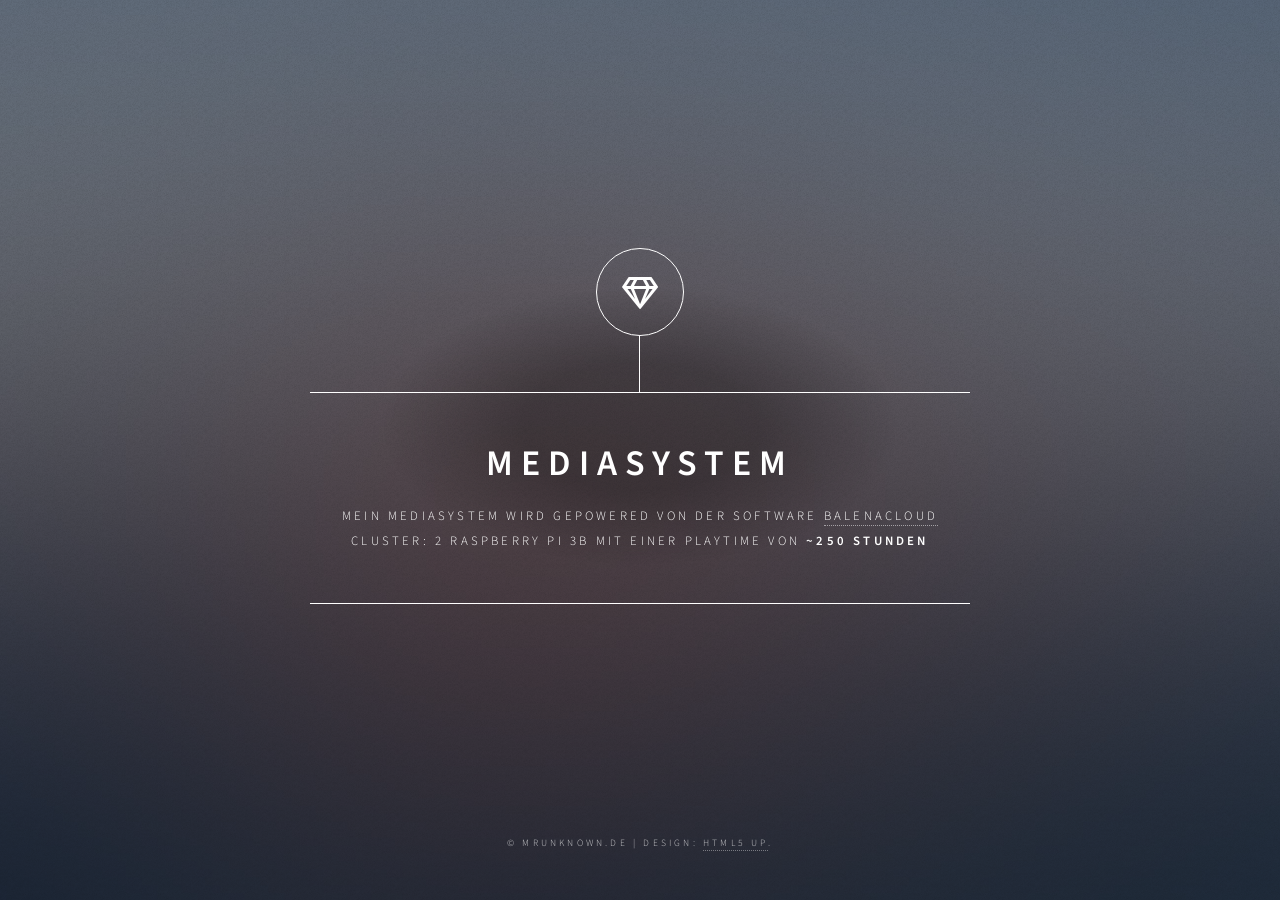
==== media.mrunknown.de/index.html @ 4bb57c74 "add subdomains xD" ====
<!DOCTYPE HTML>
<!--
	Dimension by HTML5 UP
	html5up.net | @ajlkn
	Free for personal and commercial use under the CCA 3.0 license (html5up.net/license)
-->
<html>
	<head>
		<title>Homemedia System</title>
		<meta charset="utf-8" />
		<meta name="viewport" content="width=device-width, initial-scale=1, user-scalable=no" />
		<link rel="stylesheet" href="assets/css/main.css" />
		<noscript><link rel="stylesheet" href="assets/css/noscript.css" /></noscript>
	</head>
	<body class="is-preload">

		<!-- Wrapper -->
			<div id="wrapper">

				<!-- Header -->
					<header id="header">
						<div class="logo">
							<span class="icon fa-gem"></span>
						</div>
						<div class="content">
							<div class="inner">
								<h1>Mediasystem</h1>
								<p>Mein Mediasystem wird gepowered von der Software <a href="https://balena-cloud.com">balenaCloud</a><br />
									Cluster: 2 Raspberry Pi 3b mit einer Playtime von <b>~250 Stunden</b></p>
							</div>
						</div>
					<!--<nav>
							<ul>
								<li><a href="#intro">Intro</a></li>
								<li><a href="#work">Work</a></li>
								<li><a href="#about">About</a></li>
								<li><a href="#contact">Contact</a></li>
								<!--<li><a href="#elements">Elements</a></li>-->
							</ul>
						</nav>
					</header>

				<!-- Main -->
					<div id="main">

						<!-- Intro -->
							<article id="intro">
								<h2 class="major">Intro</h2>
								<span class="image main"><img src="images/pic01.jpg" alt="" /></span>
								<p>Aenean ornare velit lacus, ac varius enim ullamcorper eu. Proin aliquam facilisis ante interdum congue. Integer mollis, nisl amet convallis, porttitor magna ullamcorper, amet egestas mauris. Ut magna finibus nisi nec lacinia. Nam maximus erat id euismod egestas. By the way, check out my <a href="#work">awesome work</a>.</p>
								<p>Lorem ipsum dolor sit amet, consectetur adipiscing elit. Duis dapibus rutrum facilisis. Class aptent taciti sociosqu ad litora torquent per conubia nostra, per inceptos himenaeos. Etiam tristique libero eu nibh porttitor fermentum. Nullam venenatis erat id vehicula viverra. Nunc ultrices eros ut ultricies condimentum. Mauris risus lacus, blandit sit amet venenatis non, bibendum vitae dolor. Nunc lorem mauris, fringilla in aliquam at, euismod in lectus. Pellentesque habitant morbi tristique senectus et netus et malesuada fames ac turpis egestas. In non lorem sit amet elit placerat maximus. Pellentesque aliquam maximus risus, vel sed vehicula.</p>
							</article>

						<!-- Work -->
							<article id="work">
								<h2 class="major">Work</h2>
								<span class="image main"><img src="images/pic02.jpg" alt="" /></span>
								<p>Adipiscing magna sed dolor elit. Praesent eleifend dignissim arcu, at eleifend sapien imperdiet ac. Aliquam erat volutpat. Praesent urna nisi, fringila lorem et vehicula lacinia quam. Integer sollicitudin mauris nec lorem luctus ultrices.</p>
								<p>Nullam et orci eu lorem consequat tincidunt vivamus et sagittis libero. Mauris aliquet magna magna sed nunc rhoncus pharetra. Pellentesque condimentum sem. In efficitur ligula tate urna. Maecenas laoreet massa vel lacinia pellentesque lorem ipsum dolor. Nullam et orci eu lorem consequat tincidunt. Vivamus et sagittis libero. Mauris aliquet magna magna sed nunc rhoncus amet feugiat tempus.</p>
							</article>

						<!-- About -->
							<article id="about">
								<h2 class="major">About</h2>
								<span class="image main"><img src="images/pic03.jpg" alt="" /></span>
								<p>Lorem ipsum dolor sit amet, consectetur et adipiscing elit. Praesent eleifend dignissim arcu, at eleifend sapien imperdiet ac. Aliquam erat volutpat. Praesent urna nisi, fringila lorem et vehicula lacinia quam. Integer sollicitudin mauris nec lorem luctus ultrices. Aliquam libero et malesuada fames ac ante ipsum primis in faucibus. Cras viverra ligula sit amet ex mollis mattis lorem ipsum dolor sit amet.</p>
							</article>

						<!-- Contact -->
							<article id="contact">
								<h2 class="major">Contact</h2>
								<form method="post" action="#">
									<div class="fields">
										<div class="field half">
											<label for="name">Name</label>
											<input type="text" name="name" id="name" />
										</div>
										<div class="field half">
											<label for="email">Email</label>
											<input type="text" name="email" id="email" />
										</div>
										<div class="field">
											<label for="message">Message</label>
											<textarea name="message" id="message" rows="4"></textarea>
										</div>
									</div>
									<ul class="actions">
										<li><input type="submit" value="Send Message" class="primary" /></li>
										<li><input type="reset" value="Reset" /></li>
									</ul>
								</form>
								<ul class="icons">
									<li><a href="#" class="icon brands fa-twitter"><span class="label">Twitter</span></a></li>
									<li><a href="#" class="icon brands fa-facebook-f"><span class="label">Facebook</span></a></li>
									<li><a href="#" class="icon brands fa-instagram"><span class="label">Instagram</span></a></li>
									<li><a href="#" class="icon brands fa-github"><span class="label">GitHub</span></a></li>
								</ul>
							</article>

						<!-- Elements -->
							<article id="elements">
								<h2 class="major">Elements</h2>

								<section>
									<h3 class="major">Text</h3>
									<p>This is <b>bold</b> and this is <strong>strong</strong>. This is <i>italic</i> and this is <em>emphasized</em>.
									This is <sup>superscript</sup> text and this is <sub>subscript</sub> text.
									This is <u>underlined</u> and this is code: <code>for (;;) { ... }</code>. Finally, <a href="#">this is a link</a>.</p>
									<hr />
									<h2>Heading Level 2</h2>
									<h3>Heading Level 3</h3>
									<h4>Heading Level 4</h4>
									<h5>Heading Level 5</h5>
									<h6>Heading Level 6</h6>
									<hr />
									<h4>Blockquote</h4>
									<blockquote>Fringilla nisl. Donec accumsan interdum nisi, quis tincidunt felis sagittis eget tempus euismod. Vestibulum ante ipsum primis in faucibus vestibulum. Blandit adipiscing eu felis iaculis volutpat ac adipiscing accumsan faucibus. Vestibulum ante ipsum primis in faucibus lorem ipsum dolor sit amet nullam adipiscing eu felis.</blockquote>
									<h4>Preformatted</h4>
									<pre><code>i = 0;

while (!deck.isInOrder()) {
    print 'Iteration ' + i;
    deck.shuffle();
    i++;
}

print 'It took ' + i + ' iterations to sort the deck.';</code></pre>
								</section>

								<section>
									<h3 class="major">Lists</h3>

									<h4>Unordered</h4>
									<ul>
										<li>Dolor pulvinar etiam.</li>
										<li>Sagittis adipiscing.</li>
										<li>Felis enim feugiat.</li>
									</ul>

									<h4>Alternate</h4>
									<ul class="alt">
										<li>Dolor pulvinar etiam.</li>
										<li>Sagittis adipiscing.</li>
										<li>Felis enim feugiat.</li>
									</ul>

									<h4>Ordered</h4>
									<ol>
										<li>Dolor pulvinar etiam.</li>
										<li>Etiam vel felis viverra.</li>
										<li>Felis enim feugiat.</li>
										<li>Dolor pulvinar etiam.</li>
										<li>Etiam vel felis lorem.</li>
										<li>Felis enim et feugiat.</li>
									</ol>
									<h4>Icons</h4>
									<ul class="icons">
										<li><a href="#" class="icon brands fa-twitter"><span class="label">Twitter</span></a></li>
										<li><a href="#" class="icon brands fa-facebook-f"><span class="label">Facebook</span></a></li>
										<li><a href="#" class="icon brands fa-instagram"><span class="label">Instagram</span></a></li>
										<li><a href="#" class="icon brands fa-github"><span class="label">Github</span></a></li>
									</ul>

									<h4>Actions</h4>
									<ul class="actions">
										<li><a href="#" class="button primary">Default</a></li>
										<li><a href="#" class="button">Default</a></li>
									</ul>
									<ul class="actions stacked">
										<li><a href="#" class="button primary">Default</a></li>
										<li><a href="#" class="button">Default</a></li>
									</ul>
								</section>

								<section>
									<h3 class="major">Table</h3>
									<h4>Default</h4>
									<div class="table-wrapper">
										<table>
											<thead>
												<tr>
													<th>Name</th>
													<th>Description</th>
													<th>Price</th>
												</tr>
											</thead>
											<tbody>
												<tr>
													<td>Item One</td>
													<td>Ante turpis integer aliquet porttitor.</td>
													<td>29.99</td>
												</tr>
												<tr>
													<td>Item Two</td>
													<td>Vis ac commodo adipiscing arcu aliquet.</td>
													<td>19.99</td>
												</tr>
												<tr>
													<td>Item Three</td>
													<td> Morbi faucibus arcu accumsan lorem.</td>
													<td>29.99</td>
												</tr>
												<tr>
													<td>Item Four</td>
													<td>Vitae integer tempus condimentum.</td>
													<td>19.99</td>
												</tr>
												<tr>
													<td>Item Five</td>
													<td>Ante turpis integer aliquet porttitor.</td>
													<td>29.99</td>
												</tr>
											</tbody>
											<tfoot>
												<tr>
													<td colspan="2"></td>
													<td>100.00</td>
												</tr>
											</tfoot>
										</table>
									</div>

									<h4>Alternate</h4>
									<div class="table-wrapper">
										<table class="alt">
											<thead>
												<tr>
													<th>Name</th>
													<th>Description</th>
													<th>Price</th>
												</tr>
											</thead>
											<tbody>
												<tr>
													<td>Item One</td>
													<td>Ante turpis integer aliquet porttitor.</td>
													<td>29.99</td>
												</tr>
												<tr>
													<td>Item Two</td>
													<td>Vis ac commodo adipiscing arcu aliquet.</td>
													<td>19.99</td>
												</tr>
												<tr>
													<td>Item Three</td>
													<td> Morbi faucibus arcu accumsan lorem.</td>
													<td>29.99</td>
												</tr>
												<tr>
													<td>Item Four</td>
													<td>Vitae integer tempus condimentum.</td>
													<td>19.99</td>
												</tr>
												<tr>
													<td>Item Five</td>
													<td>Ante turpis integer aliquet porttitor.</td>
													<td>29.99</td>
												</tr>
											</tbody>
											<tfoot>
												<tr>
													<td colspan="2"></td>
													<td>100.00</td>
												</tr>
											</tfoot>
										</table>
									</div>
								</section>

								<section>
									<h3 class="major">Buttons</h3>
									<ul class="actions">
										<li><a href="#" class="button primary">Primary</a></li>
										<li><a href="#" class="button">Default</a></li>
									</ul>
									<ul class="actions">
										<li><a href="#" class="button">Default</a></li>
										<li><a href="#" class="button small">Small</a></li>
									</ul>
									<ul class="actions">
										<li><a href="#" class="button primary icon solid fa-download">Icon</a></li>
										<li><a href="#" class="button icon solid fa-download">Icon</a></li>
									</ul>
									<ul class="actions">
										<li><span class="button primary disabled">Disabled</span></li>
										<li><span class="button disabled">Disabled</span></li>
									</ul>
								</section>

								<section>
									<h3 class="major">Form</h3>
									<form method="post" action="#">
										<div class="fields">
											<div class="field half">
												<label for="demo-name">Name</label>
												<input type="text" name="demo-name" id="demo-name" value="" placeholder="Jane Doe" />
											</div>
											<div class="field half">
												<label for="demo-email">Email</label>
												<input type="email" name="demo-email" id="demo-email" value="" placeholder="jane@untitled.tld" />
											</div>
											<div class="field">
												<label for="demo-category">Category</label>
												<select name="demo-category" id="demo-category">
													<option value="">-</option>
													<option value="1">Manufacturing</option>
													<option value="1">Shipping</option>
													<option value="1">Administration</option>
													<option value="1">Human Resources</option>
												</select>
											</div>
											<div class="field half">
												<input type="radio" id="demo-priority-low" name="demo-priority" checked>
												<label for="demo-priority-low">Low</label>
											</div>
											<div class="field half">
												<input type="radio" id="demo-priority-high" name="demo-priority">
												<label for="demo-priority-high">High</label>
											</div>
											<div class="field half">
												<input type="checkbox" id="demo-copy" name="demo-copy">
												<label for="demo-copy">Email me a copy</label>
											</div>
											<div class="field half">
												<input type="checkbox" id="demo-human" name="demo-human" checked>
												<label for="demo-human">Not a robot</label>
											</div>
											<div class="field">
												<label for="demo-message">Message</label>
												<textarea name="demo-message" id="demo-message" placeholder="Enter your message" rows="6"></textarea>
											</div>
										</div>
										<ul class="actions">
											<li><input type="submit" value="Send Message" class="primary" /></li>
											<li><input type="reset" value="Reset" /></li>
										</ul>
									</form>
								</section>

							</article>

					</div>

				<!-- Footer -->
					<footer id="footer">
						<p class="copyright">&copy; mrunknown.de | Design: <a href="https://html5up.net">HTML5 UP</a>.</p>
					</footer>

			</div>

		<!-- BG -->
			<div id="bg"></div>

		<!-- Scripts -->
			<script src="assets/js/jquery.min.js"></script>
			<script src="assets/js/browser.min.js"></script>
			<script src="assets/js/breakpoints.min.js"></script>
			<script src="assets/js/util.js"></script>
			<script src="assets/js/main.js"></script>

	</body>
</html>
---- media.mrunknown.de/assets/css/main.css ----
@import url(fontawesome-all.min.css);
@import url("https://fonts.googleapis.com/css?family=Source+Sans+Pro:300italic,600italic,300,600");

/*
	Dimension by HTML5 UP
	html5up.net | @ajlkn
	Free for personal and commercial use under the CCA 3.0 license (html5up.net/license)
*/

html, body, div, span, applet, object,
iframe, h1, h2, h3, h4, h5, h6, p, blockquote,
pre, a, abbr, acronym, address, big, cite,
code, del, dfn, em, img, ins, kbd, q, s, samp,
small, strike, strong, sub, sup, tt, var, b,
u, i, center, dl, dt, dd, ol, ul, li, fieldset,
form, label, legend, table, caption, tbody,
tfoot, thead, tr, th, td, article, aside,
canvas, details, embed, figure, figcaption,
footer, header, hgroup, menu, nav, output, ruby,
section, summary, time, mark, audio, video {
	margin: 0;
	padding: 0;
	border: 0;
	font-size: 100%;
	font: inherit;
	vertical-align: baseline;}

article, aside, details, figcaption, figure,
footer, header, hgroup, menu, nav, section {
	display: block;}

body {
	line-height: 1;
}

ol, ul {
	list-style: none;
}

blockquote, q {
	quotes: none;
}

	blockquote:before, blockquote:after, q:before, q:after {
		content: '';
		content: none;
	}

table {
	border-collapse: collapse;
	border-spacing: 0;
}

body {
	-webkit-text-size-adjust: none;
}

mark {
	background-color: transparent;
	color: inherit;
}

input::-moz-focus-inner {
	border: 0;
	padding: 0;
}

input, select, textarea {
	-moz-appearance: none;
	-webkit-appearance: none;
	-ms-appearance: none;
	appearance: none;
}

/* Basic */

	@-ms-viewport {
		width: device-width;
	}

	@media screen and (max-width: 480px) {

		html, body {
			min-width: 320px;
		}

	}

	html {
		box-sizing: border-box;
	}

	*, *:before, *:after {
		box-sizing: inherit;
	}

	body {
		background: #1b1f22;
	}

		body.is-preload *, body.is-preload *:before, body.is-preload *:after {
			-moz-animation: none !important;
			-webkit-animation: none !important;
			-ms-animation: none !important;
			animation: none !important;
			-moz-transition: none !important;
			-webkit-transition: none !important;
			-ms-transition: none !important;
			transition: none !important;
		}

/* Type */

	html {
		font-size: 16pt;
	}

		@media screen and (max-width: 1680px) {

			html {
				font-size: 12pt;
			}

		}

		@media screen and (max-width: 736px) {

			html {
				font-size: 11pt;
			}

		}

		@media screen and (max-width: 360px) {

			html {
				font-size: 10pt;
			}

		}

	body, input, select, textarea {
		color: #ffffff;
		font-family: "Source Sans Pro", sans-serif;
		font-weight: 300;
		font-size: 1rem;
		line-height: 1.65;
	}

	a {
		-moz-transition: color 0.2s ease-in-out, background-color 0.2s ease-in-out, border-bottom-color 0.2s ease-in-out;
		-webkit-transition: color 0.2s ease-in-out, background-color 0.2s ease-in-out, border-bottom-color 0.2s ease-in-out;
		-ms-transition: color 0.2s ease-in-out, background-color 0.2s ease-in-out, border-bottom-color 0.2s ease-in-out;
		transition: color 0.2s ease-in-out, background-color 0.2s ease-in-out, border-bottom-color 0.2s ease-in-out;
		border-bottom: dotted 1px rgba(255, 255, 255, 0.5);
		text-decoration: none;
		color: inherit;
	}

		a:hover {
			border-bottom-color: transparent;
		}

	strong, b {
		color: #ffffff;
		font-weight: 600;
	}

	em, i {
		font-style: italic;
	}

	p {
		margin: 0 0 2rem 0;
	}

	h1, h2, h3, h4, h5, h6 {
		color: #ffffff;
		font-weight: 600;
		line-height: 1.5;
		margin: 0 0 1rem 0;
		text-transform: uppercase;
		letter-spacing: 0.2rem;
	}

		h1 a, h2 a, h3 a, h4 a, h5 a, h6 a {
			color: inherit;
			text-decoration: none;
		}

		h1.major, h2.major, h3.major, h4.major, h5.major, h6.major {
			border-bottom: solid 1px #ffffff;
			width: -moz-max-content;
			width: -webkit-max-content;
			width: -ms-max-content;
			width: max-content;
			padding-bottom: 0.5rem;
			margin: 0 0 2rem 0;
		}

	h1 {
		font-size: 2.25rem;
		line-height: 1.3;
		letter-spacing: 0.5rem;
	}

	h2 {
		font-size: 1.5rem;
		line-height: 1.4;
		letter-spacing: 0.5rem;
	}

	h3 {
		font-size: 1rem;
	}

	h4 {
		font-size: 0.8rem;
	}

	h5 {
		font-size: 0.7rem;
	}

	h6 {
		font-size: 0.6rem;
	}

	@media screen and (max-width: 736px) {

		h1 {
			font-size: 1.75rem;
			line-height: 1.4;
		}

		h2 {
			font-size: 1.25em;
			line-height: 1.5;
		}

	}

	sub {
		font-size: 0.8rem;
		position: relative;
		top: 0.5rem;
	}

	sup {
		font-size: 0.8rem;
		position: relative;
		top: -0.5rem;
	}

	blockquote {
		border-left: solid 4px #ffffff;
		font-style: italic;
		margin: 0 0 2rem 0;
		padding: 0.5rem 0 0.5rem 2rem;
	}

	code {
		background: rgba(255, 255, 255, 0.075);
		border-radius: 4px;
		font-family: "Courier New", monospace;
		font-size: 0.9rem;
		margin: 0 0.25rem;
		padding: 0.25rem 0.65rem;
	}

	pre {
		-webkit-overflow-scrolling: touch;
		font-family: "Courier New", monospace;
		font-size: 0.9rem;
		margin: 0 0 2rem 0;
	}

		pre code {
			display: block;
			line-height: 1.75;
			padding: 1rem 1.5rem;
			overflow-x: auto;
		}

	hr {
		border: 0;
		border-bottom: solid 1px #ffffff;
		margin: 2.75rem 0;
	}

	.align-left {
		text-align: left;
	}

	.align-center {
		text-align: center;
	}

	.align-right {
		text-align: right;
	}

/* Form */

	form {
		margin: 0 0 2rem 0;
	}

		form > :last-child {
			margin-bottom: 0;
		}

		form > .fields {
			display: -moz-flex;
			display: -webkit-flex;
			display: -ms-flex;
			display: flex;
			-moz-flex-wrap: wrap;
			-webkit-flex-wrap: wrap;
			-ms-flex-wrap: wrap;
			flex-wrap: wrap;
			width: calc(100% + 3rem);
			margin: -1.5rem 0 2rem -1.5rem;
		}

			form > .fields > .field {
				-moz-flex-grow: 0;
				-webkit-flex-grow: 0;
				-ms-flex-grow: 0;
				flex-grow: 0;
				-moz-flex-shrink: 0;
				-webkit-flex-shrink: 0;
				-ms-flex-shrink: 0;
				flex-shrink: 0;
				padding: 1.5rem 0 0 1.5rem;
				width: calc(100% - 1.5rem);
			}

				form > .fields > .field.half {
					width: calc(50% - 0.75rem);
				}

				form > .fields > .field.third {
					width: calc(100%/3 - 0.5rem);
				}

				form > .fields > .field.quarter {
					width: calc(25% - 0.375rem);
				}

		@media screen and (max-width: 480px) {

			form > .fields {
				width: calc(100% + 3rem);
				margin: -1.5rem 0 2rem -1.5rem;
			}

				form > .fields > .field {
					padding: 1.5rem 0 0 1.5rem;
					width: calc(100% - 1.5rem);
				}

					form > .fields > .field.half {
						width: calc(100% - 1.5rem);
					}

					form > .fields > .field.third {
						width: calc(100% - 1.5rem);
					}

					form > .fields > .field.quarter {
						width: calc(100% - 1.5rem);
					}

		}

	label {
		color: #ffffff;
		display: block;
		font-size: 0.8rem;
		font-weight: 300;
		letter-spacing: 0.2rem;
		line-height: 1.5;
		margin: 0 0 1rem 0;
		text-transform: uppercase;
	}

	input[type="text"],
	input[type="password"],
	input[type="email"],
	input[type="tel"],
	select,
	textarea {
		-moz-appearance: none;
		-webkit-appearance: none;
		-ms-appearance: none;
		appearance: none;
		-moz-transition: border-color 0.2s ease-in-out, box-shadow 0.2s ease-in-out, background-color 0.2s ease-in-out;
		-webkit-transition: border-color 0.2s ease-in-out, box-shadow 0.2s ease-in-out, background-color 0.2s ease-in-out;
		-ms-transition: border-color 0.2s ease-in-out, box-shadow 0.2s ease-in-out, background-color 0.2s ease-in-out;
		transition: border-color 0.2s ease-in-out, box-shadow 0.2s ease-in-out, background-color 0.2s ease-in-out;
		background-color: transparent;
		border-radius: 4px;
		border: solid 1px #ffffff;
		color: inherit;
		display: block;
		outline: 0;
		padding: 0 1rem;
		text-decoration: none;
		width: 100%;
	}

		input[type="text"]:invalid,
		input[type="password"]:invalid,
		input[type="email"]:invalid,
		input[type="tel"]:invalid,
		select:invalid,
		textarea:invalid {
			box-shadow: none;
		}

		input[type="text"]:focus,
		input[type="password"]:focus,
		input[type="email"]:focus,
		input[type="tel"]:focus,
		select:focus,
		textarea:focus {
			background: rgba(255, 255, 255, 0.075);
			border-color: #ffffff;
			box-shadow: 0 0 0 1px #ffffff;
		}

	select {
		background-image: url("data:image/svg+xml;charset=utf8,%3Csvg xmlns='http://www.w3.org/2000/svg' width='40' height='40' preserveAspectRatio='none' viewBox='0 0 40 40'%3E%3Cpath d='M9.4,12.3l10.4,10.4l10.4-10.4c0.2-0.2,0.5-0.4,0.9-0.4c0.3,0,0.6,0.1,0.9,0.4l3.3,3.3c0.2,0.2,0.4,0.5,0.4,0.9 c0,0.4-0.1,0.6-0.4,0.9L20.7,31.9c-0.2,0.2-0.5,0.4-0.9,0.4c-0.3,0-0.6-0.1-0.9-0.4L4.3,17.3c-0.2-0.2-0.4-0.5-0.4-0.9 c0-0.4,0.1-0.6,0.4-0.9l3.3-3.3c0.2-0.2,0.5-0.4,0.9-0.4S9.1,12.1,9.4,12.3z' fill='%23ffffff' /%3E%3C/svg%3E");
		background-size: 1.25rem;
		background-repeat: no-repeat;
		background-position: calc(100% - 1rem) center;
		height: 2.75rem;
		padding-right: 2.75rem;
		text-overflow: ellipsis;
	}

		select option {
			color: #ffffff;
			background: #1b1f22;
		}

		select:focus::-ms-value {
			background-color: transparent;
		}

		select::-ms-expand {
			display: none;
		}

	input[type="text"],
	input[type="password"],
	input[type="email"],
	select {
		height: 2.75rem;
	}

	textarea {
		padding: 0.75rem 1rem;
	}

	input[type="checkbox"],
	input[type="radio"] {
		-moz-appearance: none;
		-webkit-appearance: none;
		-ms-appearance: none;
		appearance: none;
		display: block;
		float: left;
		margin-right: -2rem;
		opacity: 0;
		width: 1rem;
		z-index: -1;
	}

		input[type="checkbox"] + label,
		input[type="radio"] + label {
			text-decoration: none;
			-moz-user-select: none;
			-webkit-user-select: none;
			-ms-user-select: none;
			user-select: none;
			color: #ffffff;
			cursor: pointer;
			display: inline-block;
			font-size: 0.8rem;
			font-weight: 300;
			margin: 0 0 0.5rem 0;
			padding-left: 2.65rem;
			padding-right: 0.75rem;
			position: relative;
		}

			input[type="checkbox"] + label:before,
			input[type="radio"] + label:before {
				-moz-osx-font-smoothing: grayscale;
				-webkit-font-smoothing: antialiased;
				display: inline-block;
				font-style: normal;
				font-variant: normal;
				text-rendering: auto;
				line-height: 1;
				text-transform: none !important;
				font-family: 'Font Awesome 5 Free';
				font-weight: 900;
			}

			input[type="checkbox"] + label:before,
			input[type="radio"] + label:before {
				-moz-transition: border-color 0.2s ease-in-out, box-shadow 0.2s ease-in-out, background-color 0.2s ease-in-out;
				-webkit-transition: border-color 0.2s ease-in-out, box-shadow 0.2s ease-in-out, background-color 0.2s ease-in-out;
				-ms-transition: border-color 0.2s ease-in-out, box-shadow 0.2s ease-in-out, background-color 0.2s ease-in-out;
				transition: border-color 0.2s ease-in-out, box-shadow 0.2s ease-in-out, background-color 0.2s ease-in-out;
				border-radius: 4px;
				border: solid 1px #ffffff;
				content: '';
				display: inline-block;
				height: 1.65rem;
				left: 0;
				line-height: 1.65rem;
				position: absolute;
				text-align: center;
				top: -0.15rem;
				width: 1.65rem;
			}

		input[type="checkbox"]:checked + label:before,
		input[type="radio"]:checked + label:before {
			background: #ffffff !important;
			border-color: #ffffff !important;
			color: #1b1f22;
			content: '\f00c';
		}

		input[type="checkbox"]:focus + label:before,
		input[type="radio"]:focus + label:before {
			background: rgba(255, 255, 255, 0.075);
			border-color: #ffffff;
			box-shadow: 0 0 0 1px #ffffff;
		}

	input[type="checkbox"] + label:before {
		border-radius: 4px;
	}

	input[type="radio"] + label:before {
		border-radius: 100%;
	}

	::-webkit-input-placeholder {
		color: rgba(255, 255, 255, 0.5) !important;
		opacity: 1.0;
	}

	:-moz-placeholder {
		color: rgba(255, 255, 255, 0.5) !important;
		opacity: 1.0;
	}

	::-moz-placeholder {
		color: rgba(255, 255, 255, 0.5) !important;
		opacity: 1.0;
	}

	:-ms-input-placeholder {
		color: rgba(255, 255, 255, 0.5) !important;
		opacity: 1.0;
	}

	.formerize-placeholder {
		color: rgba(255, 255, 255, 0.5) !important;
		opacity: 1.0;
	}

/* Box */

	.box {
		border-radius: 4px;
		border: solid 1px #ffffff;
		margin-bottom: 2rem;
		padding: 1.5em;
	}

		.box > :last-child,
		.box > :last-child > :last-child,
		.box > :last-child > :last-child > :last-child {
			margin-bottom: 0;
		}

		.box.alt {
			border: 0;
			border-radius: 0;
			padding: 0;
		}

/* Icon */

	.icon {
		text-decoration: none;
		border-bottom: none;
		position: relative;
	}

		.icon:before {
			-moz-osx-font-smoothing: grayscale;
			-webkit-font-smoothing: antialiased;
			display: inline-block;
			font-style: normal;
			font-variant: normal;
			text-rendering: auto;
			line-height: 1;
			text-transform: none !important;
			font-family: 'Font Awesome 5 Free';
			font-weight: 400;
		}

		.icon > .label {
			display: none;
		}

		.icon:before {
			line-height: inherit;
		}

		.icon.solid:before {
			font-weight: 900;
		}

		.icon.brands:before {
			font-family: 'Font Awesome 5 Brands';
		}

/* Image */

	.image {
		border-radius: 4px;
		border: 0;
		display: inline-block;
		position: relative;
	}

		.image:before {
			pointer-events: none;
			background-image: url("../../images/overlay.png");
			background-color: rgba(19, 21, 25, 0.5);
			border-radius: 4px;
			content: '';
			display: block;
			height: 100%;
			left: 0;
			opacity: 0.5;
			position: absolute;
			top: 0;
			width: 100%;
		}

		.image img {
			border-radius: 4px;
			display: block;
		}

		.image.left, .image.right {
			max-width: 40%;
		}

			.image.left img, .image.right img {
				width: 100%;
			}

		.image.left {
			float: left;
			padding: 0 1.5em 1em 0;
			top: 0.25em;
		}

		.image.right {
			float: right;
			padding: 0 0 1em 1.5em;
			top: 0.25em;
		}

		.image.fit {
			display: block;
			margin: 0 0 2rem 0;
			width: 100%;
		}

			.image.fit img {
				width: 100%;
			}

		.image.main {
			display: block;
			margin: 2.5rem 0;
			width: 100%;
		}

			.image.main img {
				width: 100%;
			}

		@media screen and (max-width: 736px) {

			.image.main {
				margin: 2rem 0;
			}

		}

		@media screen and (max-width: 480px) {

			.image.main {
				margin: 1.5rem 0;
			}

		}

/* List */

	ol {
		list-style: decimal;
		margin: 0 0 2rem 0;
		padding-left: 1.25em;
	}

		ol li {
			padding-left: 0.25em;
		}

	ul {
		list-style: disc;
		margin: 0 0 2rem 0;
		padding-left: 1em;
	}

		ul li {
			padding-left: 0.5em;
		}

		ul.alt {
			list-style: none;
			padding-left: 0;
		}

			ul.alt li {
				border-top: solid 1px #ffffff;
				padding: 0.5em 0;
			}

				ul.alt li:first-child {
					border-top: 0;
					padding-top: 0;
				}

	dl {
		margin: 0 0 2rem 0;
	}

		dl dt {
			display: block;
			font-weight: 600;
			margin: 0 0 1rem 0;
		}

		dl dd {
			margin-left: 2rem;
		}

/* Actions */

	ul.actions {
		display: -moz-flex;
		display: -webkit-flex;
		display: -ms-flex;
		display: flex;
		cursor: default;
		list-style: none;
		margin-left: -1rem;
		padding-left: 0;
	}

		ul.actions li {
			padding: 0 0 0 1rem;
			vertical-align: middle;
		}

		ul.actions.special {
			-moz-justify-content: center;
			-webkit-justify-content: center;
			-ms-justify-content: center;
			justify-content: center;
			width: 100%;
			margin-left: 0;
		}

			ul.actions.special li:first-child {
				padding-left: 0;
			}

		ul.actions.stacked {
			-moz-flex-direction: column;
			-webkit-flex-direction: column;
			-ms-flex-direction: column;
			flex-direction: column;
			margin-left: 0;
		}

			ul.actions.stacked li {
				padding: 1.3rem 0 0 0;
			}

				ul.actions.stacked li:first-child {
					padding-top: 0;
				}

		ul.actions.fit {
			width: calc(100% + 1rem);
		}

			ul.actions.fit li {
				-moz-flex-grow: 1;
				-webkit-flex-grow: 1;
				-ms-flex-grow: 1;
				flex-grow: 1;
				-moz-flex-shrink: 1;
				-webkit-flex-shrink: 1;
				-ms-flex-shrink: 1;
				flex-shrink: 1;
				width: 100%;
			}

				ul.actions.fit li > * {
					width: 100%;
				}

			ul.actions.fit.stacked {
				width: 100%;
			}

		@media screen and (max-width: 480px) {

			ul.actions:not(.fixed) {
				-moz-flex-direction: column;
				-webkit-flex-direction: column;
				-ms-flex-direction: column;
				flex-direction: column;
				margin-left: 0;
				width: 100% !important;
			}

				ul.actions:not(.fixed) li {
					-moz-flex-grow: 1;
					-webkit-flex-grow: 1;
					-ms-flex-grow: 1;
					flex-grow: 1;
					-moz-flex-shrink: 1;
					-webkit-flex-shrink: 1;
					-ms-flex-shrink: 1;
					flex-shrink: 1;
					padding: 1rem 0 0 0;
					text-align: center;
					width: 100%;
				}

					ul.actions:not(.fixed) li > * {
						width: 100%;
					}

					ul.actions:not(.fixed) li:first-child {
						padding-top: 0;
					}

					ul.actions:not(.fixed) li input[type="submit"],
					ul.actions:not(.fixed) li input[type="reset"],
					ul.actions:not(.fixed) li input[type="button"],
					ul.actions:not(.fixed) li button,
					ul.actions:not(.fixed) li .button {
						width: 100%;
					}

						ul.actions:not(.fixed) li input[type="submit"].icon:before,
						ul.actions:not(.fixed) li input[type="reset"].icon:before,
						ul.actions:not(.fixed) li input[type="button"].icon:before,
						ul.actions:not(.fixed) li button.icon:before,
						ul.actions:not(.fixed) li .button.icon:before {
							margin-left: -0.5em;
						}

		}

/* Icons */

	ul.icons {
		cursor: default;
		list-style: none;
		padding-left: 0;
	}

		ul.icons li {
			display: inline-block;
			padding: 0 0.75em 0 0;
		}

			ul.icons li:last-child {
				padding-right: 0;
			}

			ul.icons li a {
				border-radius: 100%;
				box-shadow: inset 0 0 0 1px #ffffff;
				display: inline-block;
				height: 2.25rem;
				line-height: 2.25rem;
				text-align: center;
				width: 2.25rem;
			}

				ul.icons li a:hover {
					background-color: rgba(255, 255, 255, 0.075);
				}

				ul.icons li a:active {
					background-color: rgba(255, 255, 255, 0.175);
				}

/* Table */

	.table-wrapper {
		-webkit-overflow-scrolling: touch;
		overflow-x: auto;
	}

	table {
		margin: 0 0 2rem 0;
		width: 100%;
	}

		table tbody tr {
			border: solid 1px #ffffff;
			border-left: 0;
			border-right: 0;
		}

			table tbody tr:nth-child(2n + 1) {
				background-color: rgba(255, 255, 255, 0.075);
			}

		table td {
			padding: 0.75em 0.75em;
		}

		table th {
			color: #ffffff;
			font-size: 0.9em;
			font-weight: 600;
			padding: 0 0.75em 0.75em 0.75em;
			text-align: left;
		}

		table thead {
			border-bottom: solid 2px #ffffff;
		}

		table tfoot {
			border-top: solid 2px #ffffff;
		}

		table.alt {
			border-collapse: separate;
		}

			table.alt tbody tr td {
				border: solid 1px #ffffff;
				border-left-width: 0;
				border-top-width: 0;
			}

				table.alt tbody tr td:first-child {
					border-left-width: 1px;
				}

			table.alt tbody tr:first-child td {
				border-top-width: 1px;
			}

			table.alt thead {
				border-bottom: 0;
			}

			table.alt tfoot {
				border-top: 0;
			}

/* Button */

	input[type="submit"],
	input[type="reset"],
	input[type="button"],
	button,
	.button {
		-moz-appearance: none;
		-webkit-appearance: none;
		-ms-appearance: none;
		appearance: none;
		-moz-transition: background-color 0.2s ease-in-out, color 0.2s ease-in-out;
		-webkit-transition: background-color 0.2s ease-in-out, color 0.2s ease-in-out;
		-ms-transition: background-color 0.2s ease-in-out, color 0.2s ease-in-out;
		transition: background-color 0.2s ease-in-out, color 0.2s ease-in-out;
		background-color: transparent;
		border-radius: 4px;
		border: 0;
		box-shadow: inset 0 0 0 1px #ffffff;
		color: #ffffff !important;
		cursor: pointer;
		display: inline-block;
		font-size: 0.8rem;
		font-weight: 300;
		height: 2.75rem;
		letter-spacing: 0.2rem;
		line-height: 2.75rem;
		outline: 0;
		padding: 0 1.25rem 0 1.35rem;
		text-align: center;
		text-decoration: none;
		text-transform: uppercase;
		white-space: nowrap;
	}

		input[type="submit"]:hover,
		input[type="reset"]:hover,
		input[type="button"]:hover,
		button:hover,
		.button:hover {
			background-color: rgba(255, 255, 255, 0.075);
		}

		input[type="submit"]:active,
		input[type="reset"]:active,
		input[type="button"]:active,
		button:active,
		.button:active {
			background-color: rgba(255, 255, 255, 0.175);
		}

		input[type="submit"].icon:before,
		input[type="reset"].icon:before,
		input[type="button"].icon:before,
		button.icon:before,
		.button.icon:before {
			margin-right: 0.5em;
		}

		input[type="submit"].fit,
		input[type="reset"].fit,
		input[type="button"].fit,
		button.fit,
		.button.fit {
			width: 100%;
		}

		input[type="submit"].small,
		input[type="reset"].small,
		input[type="button"].small,
		button.small,
		.button.small {
			font-size: 0.6rem;
			height: 2.0625rem;
			line-height: 2.0625rem;
		}

		input[type="submit"].primary,
		input[type="reset"].primary,
		input[type="button"].primary,
		button.primary,
		.button.primary {
			background-color: #ffffff;
			color: #1b1f22 !important;
			font-weight: 600;
		}

		input[type="submit"].disabled, input[type="submit"]:disabled,
		input[type="reset"].disabled,
		input[type="reset"]:disabled,
		input[type="button"].disabled,
		input[type="button"]:disabled,
		button.disabled,
		button:disabled,
		.button.disabled,
		.button:disabled {
			pointer-events: none;
			cursor: default;
			opacity: 0.25;
		}

	input[type="submit"],
	input[type="reset"],
	input[type="button"],
	button {
		line-height: calc(2.75rem - 2px);
	}

/* BG */

	#bg {
		-moz-transform: scale(1.0);
		-webkit-transform: scale(1.0);
		-ms-transform: scale(1.0);
		transform: scale(1.0);
		-webkit-backface-visibility: hidden;
		position: fixed;
		top: 0;
		left: 0;
		width: 100%;
		height: 100vh;
		z-index: 1;
	}

		#bg:before, #bg:after {
			content: '';
			display: block;
			position: absolute;
			top: 0;
			left: 0;
			width: 100%;
			height: 100%;
		}

		#bg:before {
			-moz-transition: background-color 2.5s ease-in-out;
			-webkit-transition: background-color 2.5s ease-in-out;
			-ms-transition: background-color 2.5s ease-in-out;
			transition: background-color 2.5s ease-in-out;
			-moz-transition-delay: 0.75s;
			-webkit-transition-delay: 0.75s;
			-ms-transition-delay: 0.75s;
			transition-delay: 0.75s;
			background-image: linear-gradient(to top, rgba(19, 21, 25, 0.5), rgba(19, 21, 25, 0.5)), url("../../images/overlay.png");
			background-size: auto, 256px 256px;
			background-position: center, center;
			background-repeat: no-repeat, repeat;
			z-index: 2;
		}

		#bg:after {
			-moz-transform: scale(1.125);
			-webkit-transform: scale(1.125);
			-ms-transform: scale(1.125);
			transform: scale(1.125);
			-moz-transition: -moz-transform 0.325s ease-in-out, -moz-filter 0.325s ease-in-out;
			-webkit-transition: -webkit-transform 0.325s ease-in-out, -webkit-filter 0.325s ease-in-out;
			-ms-transition: -ms-transform 0.325s ease-in-out, -ms-filter 0.325s ease-in-out;
			transition: transform 0.325s ease-in-out, filter 0.325s ease-in-out;
			background-image: url("../../images/bg.jpg");
			background-position: center;
			background-size: cover;
			background-repeat: no-repeat;
			z-index: 1;
		}

		body.is-article-visible #bg:after {
			-moz-transform: scale(1.0825);
			-webkit-transform: scale(1.0825);
			-ms-transform: scale(1.0825);
			transform: scale(1.0825);
			-moz-filter: blur(0.2rem);
			-webkit-filter: blur(0.2rem);
			-ms-filter: blur(0.2rem);
			filter: blur(0.2rem);
		}

		body.is-preload #bg:before {
			background-color: #000000;
		}

/* Wrapper */

	#wrapper {
		display: -moz-flex;
		display: -webkit-flex;
		display: -ms-flex;
		display: flex;
		-moz-flex-direction: column;
		-webkit-flex-direction: column;
		-ms-flex-direction: column;
		flex-direction: column;
		-moz-align-items: center;
		-webkit-align-items: center;
		-ms-align-items: center;
		align-items: center;
		-moz-justify-content: space-between;
		-webkit-justify-content: space-between;
		-ms-justify-content: space-between;
		justify-content: space-between;
		position: relative;
		min-height: 100vh;
		width: 100%;
		padding: 4rem 2rem;
		z-index: 3;
	}

		#wrapper:before {
			content: '';
			display: block;
		}

		@media screen and (max-width: 1680px) {

			#wrapper {
				padding: 3rem 2rem;
			}

		}

		@media screen and (max-width: 736px) {

			#wrapper {
				padding: 2rem 1rem;
			}

		}

		@media screen and (max-width: 480px) {

			#wrapper {
				padding: 1rem;
			}

		}

/* Header */

	#header {
		display: -moz-flex;
		display: -webkit-flex;
		display: -ms-flex;
		display: flex;
		-moz-flex-direction: column;
		-webkit-flex-direction: column;
		-ms-flex-direction: column;
		flex-direction: column;
		-moz-align-items: center;
		-webkit-align-items: center;
		-ms-align-items: center;
		align-items: center;
		-moz-transition: -moz-transform 0.325s ease-in-out, -moz-filter 0.325s ease-in-out, opacity 0.325s ease-in-out;
		-webkit-transition: -webkit-transform 0.325s ease-in-out, -webkit-filter 0.325s ease-in-out, opacity 0.325s ease-in-out;
		-ms-transition: -ms-transform 0.325s ease-in-out, -ms-filter 0.325s ease-in-out, opacity 0.325s ease-in-out;
		transition: transform 0.325s ease-in-out, filter 0.325s ease-in-out, opacity 0.325s ease-in-out;
		background-image: -moz-radial-gradient(rgba(0, 0, 0, 0.25) 25%, rgba(0, 0, 0, 0) 55%);
		background-image: -webkit-radial-gradient(rgba(0, 0, 0, 0.25) 25%, rgba(0, 0, 0, 0) 55%);
		background-image: -ms-radial-gradient(rgba(0, 0, 0, 0.25) 25%, rgba(0, 0, 0, 0) 55%);
		background-image: radial-gradient(rgba(0, 0, 0, 0.25) 25%, rgba(0, 0, 0, 0) 55%);
		max-width: 100%;
		text-align: center;
	}

		#header > * {
			-moz-transition: opacity 0.325s ease-in-out;
			-webkit-transition: opacity 0.325s ease-in-out;
			-ms-transition: opacity 0.325s ease-in-out;
			transition: opacity 0.325s ease-in-out;
			position: relative;
			margin-top: 3.5rem;
		}

			#header > *:before {
				content: '';
				display: block;
				position: absolute;
				top: calc(-3.5rem - 1px);
				left: calc(50% - 1px);
				width: 1px;
				height: calc(3.5rem + 1px);
				background: #ffffff;
			}

		#header > :first-child {
			margin-top: 0;
		}

			#header > :first-child:before {
				display: none;
			}

		#header .logo {
			width: 5.5rem;
			height: 5.5rem;
			line-height: 5.5rem;
			border: solid 1px #ffffff;
			border-radius: 100%;
		}

			#header .logo .icon:before {
				font-size: 2rem;
			}

		#header .content {
			border-style: solid;
			border-color: #ffffff;
			border-top-width: 1px;
			border-bottom-width: 1px;
			max-width: 100%;
		}

			#header .content .inner {
				-moz-transition: max-height 0.75s ease, padding 0.75s ease, opacity 0.325s ease-in-out;
				-webkit-transition: max-height 0.75s ease, padding 0.75s ease, opacity 0.325s ease-in-out;
				-ms-transition: max-height 0.75s ease, padding 0.75s ease, opacity 0.325s ease-in-out;
				transition: max-height 0.75s ease, padding 0.75s ease, opacity 0.325s ease-in-out;
				-moz-transition-delay: 0.25s;
				-webkit-transition-delay: 0.25s;
				-ms-transition-delay: 0.25s;
				transition-delay: 0.25s;
				padding: 3rem 2rem;
				max-height: 40rem;
				overflow: hidden;
			}

				#header .content .inner > :last-child {
					margin-bottom: 0;
				}

			#header .content p {
				text-transform: uppercase;
				letter-spacing: 0.2rem;
				font-size: 0.8rem;
				line-height: 2;
			}

		#header nav ul {
			display: -moz-flex;
			display: -webkit-flex;
			display: -ms-flex;
			display: flex;
			margin-bottom: 0;
			list-style: none;
			padding-left: 0;
			border: solid 1px #ffffff;
			border-radius: 4px;
		}

			#header nav ul li {
				padding-left: 0;
				border-left: solid 1px #ffffff;
			}

				#header nav ul li:first-child {
					border-left: 0;
				}

				#header nav ul li a {
					display: block;
					min-width: 7.5rem;
					height: 2.75rem;
					line-height: 2.75rem;
					padding: 0 1.25rem 0 1.45rem;
					text-transform: uppercase;
					letter-spacing: 0.2rem;
					font-size: 0.8rem;
					border-bottom: 0;
				}

					#header nav ul li a:hover {
						background-color: rgba(255, 255, 255, 0.075);
					}

					#header nav ul li a:active {
						background-color: rgba(255, 255, 255, 0.175);
					}

		#header nav.use-middle:after {
			content: '';
			display: block;
			position: absolute;
			top: 0;
			left: calc(50% - 1px);
			width: 1px;
			height: 100%;
			background: #ffffff;
		}

		#header nav.use-middle ul li.is-middle {
			border-left: 0;
		}

		body.is-article-visible #header {
			-moz-transform: scale(0.95);
			-webkit-transform: scale(0.95);
			-ms-transform: scale(0.95);
			transform: scale(0.95);
			-moz-filter: blur(0.1rem);
			-webkit-filter: blur(0.1rem);
			-ms-filter: blur(0.1rem);
			filter: blur(0.1rem);
			opacity: 0;
		}

		body.is-preload #header {
			-moz-filter: blur(0.125rem);
			-webkit-filter: blur(0.125rem);
			-ms-filter: blur(0.125rem);
			filter: blur(0.125rem);
		}

			body.is-preload #header > * {
				opacity: 0;
			}

			body.is-preload #header .content .inner {
				max-height: 0;
				padding-top: 0;
				padding-bottom: 0;
				opacity: 0;
			}

		@media screen and (max-width: 980px) {

			#header .content p br {
				display: none;
			}

		}

		@media screen and (max-width: 736px) {

			#header > * {
				margin-top: 2rem;
			}

				#header > *:before {
					top: calc(-2rem - 1px);
					height: calc(2rem + 1px);
				}

			#header .logo {
				width: 4.75rem;
				height: 4.75rem;
				line-height: 4.75rem;
			}

				#header .logo .icon:before {
					font-size: 1.75rem;
				}

			#header .content .inner {
				padding: 2.5rem 1rem;
			}

			#header .content p {
				line-height: 1.875;
			}

		}

		@media screen and (max-width: 480px) {

			#header {
				padding: 1.5rem 0;
			}

				#header .content .inner {
					padding: 2.5rem 0;
				}

				#header nav ul {
					-moz-flex-direction: column;
					-webkit-flex-direction: column;
					-ms-flex-direction: column;
					flex-direction: column;
					min-width: 10rem;
					max-width: 100%;
				}

					#header nav ul li {
						border-left: 0;
						border-top: solid 1px #ffffff;
					}

						#header nav ul li:first-child {
							border-top: 0;
						}

						#header nav ul li a {
							height: 3rem;
							line-height: 3rem;
							min-width: 0;
							width: 100%;
						}

				#header nav.use-middle:after {
					display: none;
				}

		}

/* Main */

	#main {
		-moz-flex-grow: 1;
		-webkit-flex-grow: 1;
		-ms-flex-grow: 1;
		flex-grow: 1;
		-moz-flex-shrink: 1;
		-webkit-flex-shrink: 1;
		-ms-flex-shrink: 1;
		flex-shrink: 1;
		display: -moz-flex;
		display: -webkit-flex;
		display: -ms-flex;
		display: flex;
		-moz-align-items: center;
		-webkit-align-items: center;
		-ms-align-items: center;
		align-items: center;
		-moz-justify-content: center;
		-webkit-justify-content: center;
		-ms-justify-content: center;
		justify-content: center;
		-moz-flex-direction: column;
		-webkit-flex-direction: column;
		-ms-flex-direction: column;
		flex-direction: column;
		position: relative;
		max-width: 100%;
		z-index: 3;
	}

		#main article {
			-moz-transform: translateY(0.25rem);
			-webkit-transform: translateY(0.25rem);
			-ms-transform: translateY(0.25rem);
			transform: translateY(0.25rem);
			-moz-transition: opacity 0.325s ease-in-out, -moz-transform 0.325s ease-in-out;
			-webkit-transition: opacity 0.325s ease-in-out, -webkit-transform 0.325s ease-in-out;
			-ms-transition: opacity 0.325s ease-in-out, -ms-transform 0.325s ease-in-out;
			transition: opacity 0.325s ease-in-out, transform 0.325s ease-in-out;
			padding: 4.5rem 2.5rem 1.5rem 2.5rem ;
			position: relative;
			width: 40rem;
			max-width: 100%;
			background-color: rgba(27, 31, 34, 0.85);
			border-radius: 4px;
			opacity: 0;
		}

			#main article.active {
				-moz-transform: translateY(0);
				-webkit-transform: translateY(0);
				-ms-transform: translateY(0);
				transform: translateY(0);
				opacity: 1;
			}

			#main article .close {
				display: block;
				position: absolute;
				top: 0;
				right: 0;
				width: 4rem;
				height: 4rem;
				cursor: pointer;
				text-indent: 4rem;
				overflow: hidden;
				white-space: nowrap;
			}

				#main article .close:before {
					-moz-transition: background-color 0.2s ease-in-out;
					-webkit-transition: background-color 0.2s ease-in-out;
					-ms-transition: background-color 0.2s ease-in-out;
					transition: background-color 0.2s ease-in-out;
					content: '';
					display: block;
					position: absolute;
					top: 0.75rem;
					left: 0.75rem;
					width: 2.5rem;
					height: 2.5rem;
					border-radius: 100%;
					background-position: center;
					background-image: url("data:image/svg+xml;charset=utf8,%3Csvg xmlns='http://www.w3.org/2000/svg' xmlns:xlink='http://www.w3.org/1999/xlink' width='20px' height='20px' viewBox='0 0 20 20' zoomAndPan='disable'%3E%3Cstyle%3Eline %7B stroke: %23ffffff%3B stroke-width: 1%3B %7D%3C/style%3E%3Cline x1='2' y1='2' x2='18' y2='18' /%3E%3Cline x1='18' y1='2' x2='2' y2='18' /%3E%3C/svg%3E");
					background-size: 20px 20px;
					background-repeat: no-repeat;
				}

				#main article .close:hover:before {
					background-color: rgba(255, 255, 255, 0.075);
				}

				#main article .close:active:before {
					background-color: rgba(255, 255, 255, 0.175);
				}

		@media screen and (max-width: 736px) {

			#main article {
				padding: 3.5rem 2rem 0.5rem 2rem ;
			}

				#main article .close:before {
					top: 0.875rem;
					left: 0.875rem;
					width: 2.25rem;
					height: 2.25rem;
					background-size: 14px 14px;
				}

		}

		@media screen and (max-width: 480px) {

			#main article {
				padding: 3rem 1.5rem 0.5rem 1.5rem ;
			}

		}

/* Footer */

	#footer {
		-moz-transition: -moz-transform 0.325s ease-in-out, -moz-filter 0.325s ease-in-out, opacity 0.325s ease-in-out;
		-webkit-transition: -webkit-transform 0.325s ease-in-out, -webkit-filter 0.325s ease-in-out, opacity 0.325s ease-in-out;
		-ms-transition: -ms-transform 0.325s ease-in-out, -ms-filter 0.325s ease-in-out, opacity 0.325s ease-in-out;
		transition: transform 0.325s ease-in-out, filter 0.325s ease-in-out, opacity 0.325s ease-in-out;
		width: 100%;
		max-width: 100%;
		margin-top: 2rem;
		text-align: center;
	}

		#footer .copyright {
			letter-spacing: 0.2rem;
			font-size: 0.6rem;
			opacity: 0.75;
			margin-bottom: 0;
			text-transform: uppercase;
		}

		body.is-article-visible #footer {
			-moz-transform: scale(0.95);
			-webkit-transform: scale(0.95);
			-ms-transform: scale(0.95);
			transform: scale(0.95);
			-moz-filter: blur(0.1rem);
			-webkit-filter: blur(0.1rem);
			-ms-filter: blur(0.1rem);
			filter: blur(0.1rem);
			opacity: 0;
		}

		body.is-preload #footer {
			opacity: 0;
		}
---- media.mrunknown.de/assets/css/noscript.css ----
/*
	Dimension by HTML5 UP
	html5up.net | @ajlkn
	Free for personal and commercial use under the CCA 3.0 license (html5up.net/license)
*/

/* BG */

	body.is-preload #bg:before {
		background-color: transparent;
	}

/* Header */

	body.is-preload #header {
		-moz-filter: none;
		-webkit-filter: none;
		-ms-filter: none;
		filter: none;
	}

		body.is-preload #header > * {
			opacity: 1;
		}

		body.is-preload #header .content .inner {
			max-height: none;
			padding: 3rem 2rem;
			opacity: 1;
		}

/* Main */

	#main article {
		opacity: 1;
		margin: 4rem 0 0 0;
	}
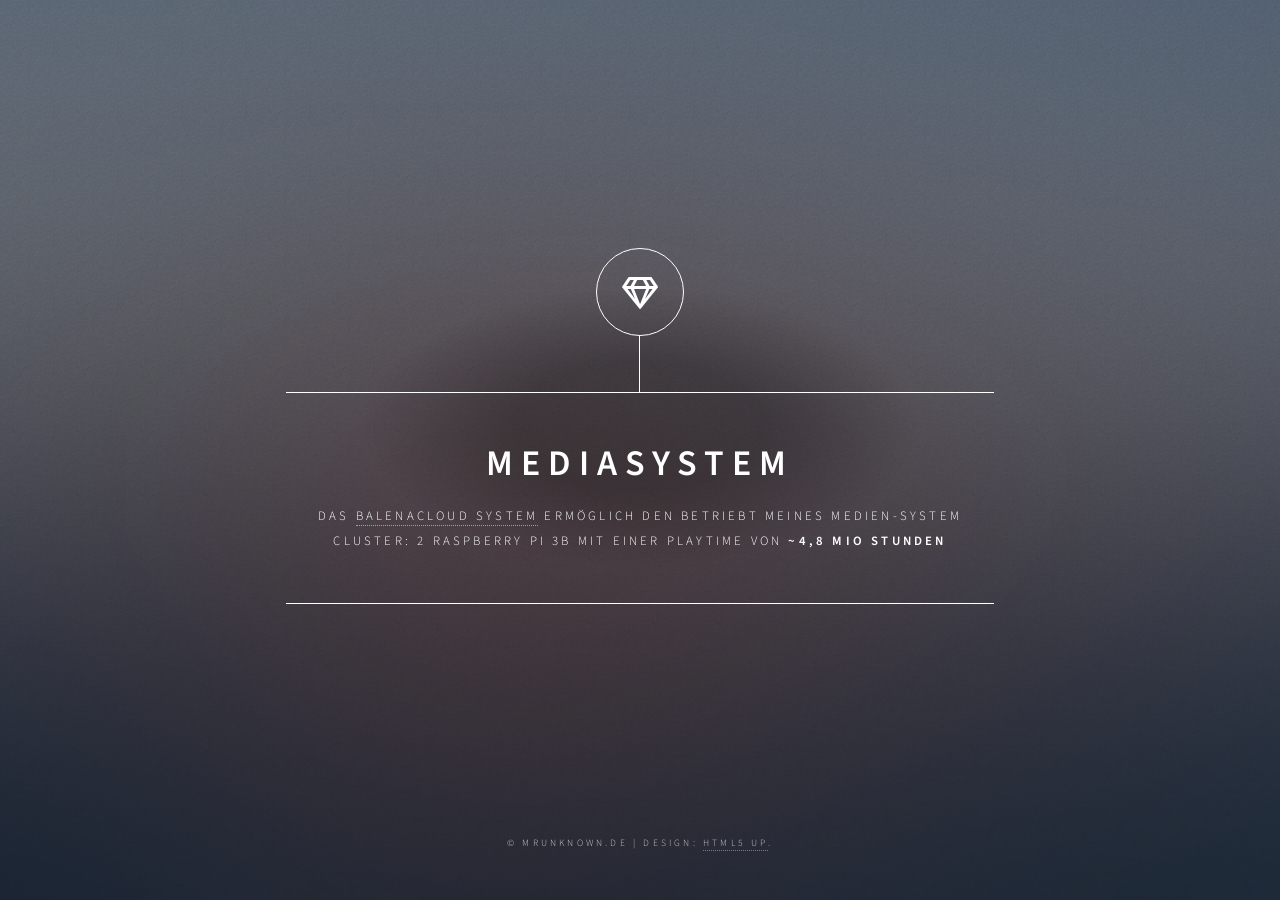
==== commit b1f15773: "update stats" ====
--- a/media.mrunknown.de/index.html
+++ b/media.mrunknown.de/index.html
@@ -25,8 +25,8 @@
 						<div class="content">
 							<div class="inner">
 								<h1>Mediasystem</h1>
-								<p>Mein Mediasystem wird gepowered von der Software <a href="https://balena-cloud.com">balenaCloud</a><br />
-									Cluster: 2 Raspberry Pi 3b mit einer Playtime von <b>~250 Stunden</b></p>
+								<p>Das <a href="https://balena-cloud.com">BalenaCloud System</a> ermöglich den betriebt meines Medien-System<br />
+									Cluster: 2 Raspberry Pi 3b mit einer Playtime von <b>~4,8 mio Stunden</b></p>
 							</div>
 						</div>
 					<!--<nav>
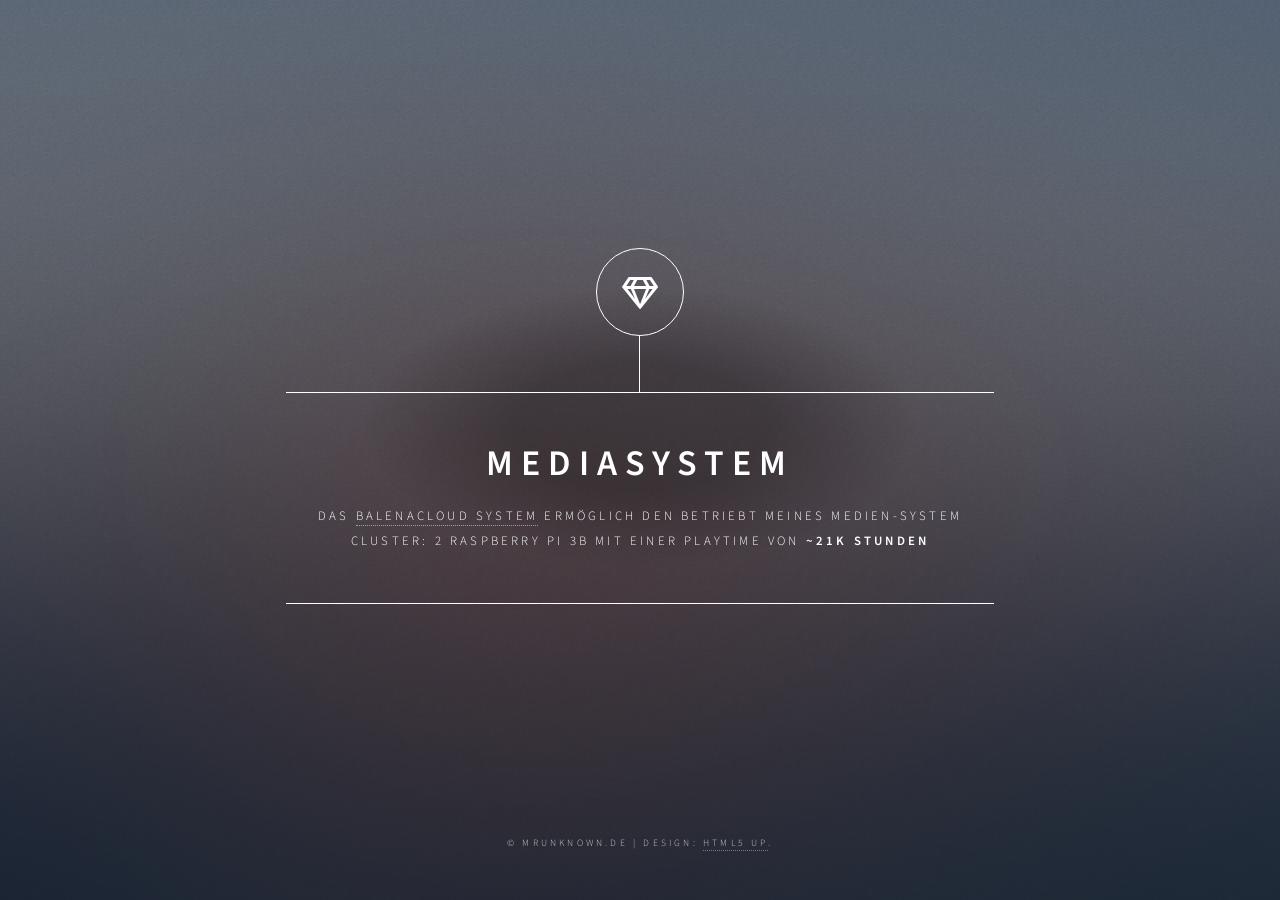
==== commit 8b2105c8: "update stats" ====
--- a/media.mrunknown.de/index.html
+++ b/media.mrunknown.de/index.html
@@ -26,7 +26,7 @@
 							<div class="inner">
 								<h1>Mediasystem</h1>
 								<p>Das <a href="https://balena-cloud.com">BalenaCloud System</a> ermöglich den betriebt meines Medien-System<br />
-									Cluster: 2 Raspberry Pi 3b mit einer Playtime von <b>~4,8 mio Stunden</b></p>
+									Cluster: 2 Raspberry Pi 3b mit einer Playtime von <b>~21k Stunden</b></p>
 							</div>
 						</div>
 					<!--<nav>
